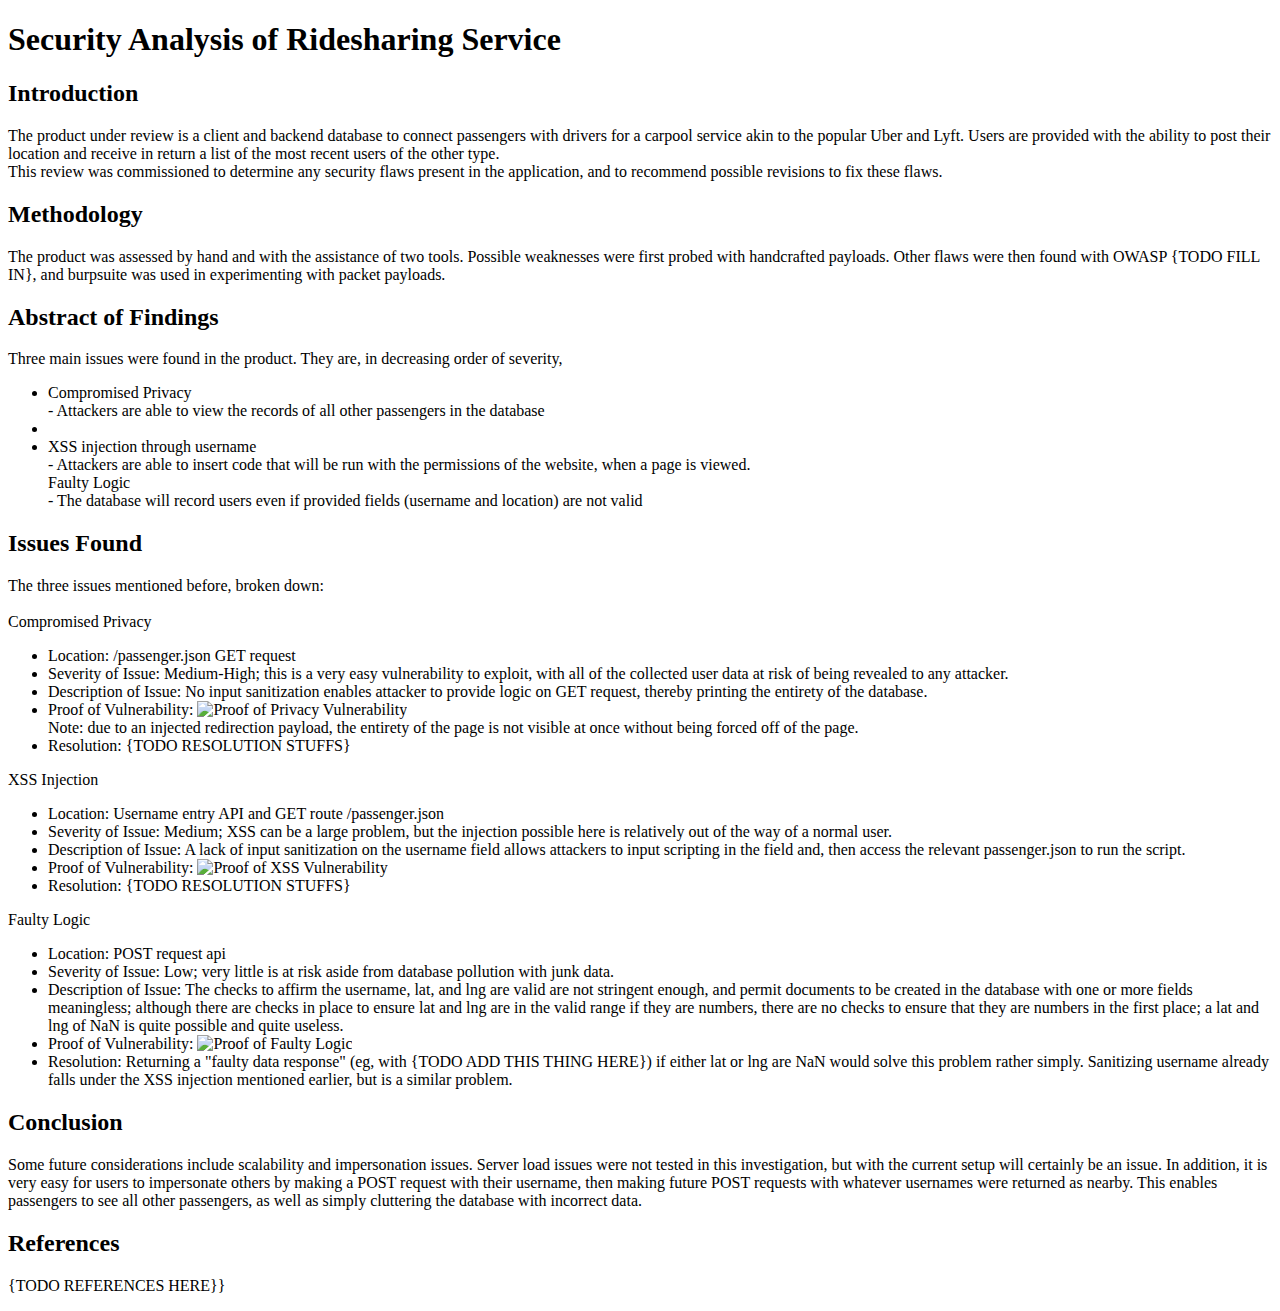
==== security/index.html @ 0fc53287 "Added security, index.html" ====
<!DOCTYPE html>
<html>
    <head>
        <meta charset="utf-8" />
        <title>Security Analysis</title>
        <link rel="stylesheet" href="style.css" type="text/css" />
    </head>

    <body>
        <h1>Security Analysis of Ridesharing Service</h1>

        <h2>Introduction</h2>
        <p>
            The product under review is a client and backend database to connect passengers with drivers for a carpool
            service akin to the popular Uber and Lyft. Users are provided with the ability to post their location and
            receive in return a list of the most recent users of the other type. <br>
            This review was commissioned to determine any security flaws present in the application, and to recommend
            possible revisions to fix these flaws. 
        </p>

        <h2>Methodology</h2>
        <p>
            The product was assessed by hand and with the assistance of two tools. Possible weaknesses were first probed with 
            handcrafted payloads. Other flaws were then found with OWASP {TODO FILL IN}, and burpsuite was used in experimenting
            with packet payloads.
        </p>

        <h2>Abstract of Findings</h2>
        <p>
            Three main issues were found in the product. They are, in decreasing order of severity, 
            <ul>
                    <li>
                        Compromised Privacy <br> - Attackers are able to view the records of all other passengers in the
                        database</li>
                    <li>
                    <li>
                        XSS injection through username <br> - Attackers are able to insert code that will be run with
                        the permissions of the website, when a page is viewed.
                    </li>
                        Faulty Logic <br> - The database will record users even if provided fields (username and location) 
                        are not valid
                    </li>
            </ul> 
        </p>
        <h2>Issues Found</h2>
        <p>
            The three issues mentioned before, broken down:<br><br>

            Compromised Privacy
            <ul>
                <li>
                    Location: /passenger.json GET request<br>
                </li>
                <li>
                    Severity of Issue: Medium-High; this is a very easy vulnerability to exploit, with all of the collected
                    user data at risk of being revealed to any attacker.
                </li>
                <li>
                    Description of Issue: No input sanitization enables attacker to provide logic on GET request, 
                    thereby printing the entirety of the database.
                </li>
                <li>
                    Proof of Vulnerability: <img src="/images/privacy_screencap.png" alt="Proof of Privacy Vulnerability"><br>
                    Note: due to an injected redirection payload, the entirety of the page is not visible at once without 
                    being forced off of the page.
                </li>
                <li>
                    Resolution: {TODO RESOLUTION STUFFS}
                </li>
            </ul>

            XSS Injection
            <ul>
                <li>
                    Location: Username entry API and GET route /passenger.json<br>
                </li>
                <li>
                    Severity of Issue: Medium; XSS can be a large problem, but the injection possible here is relatively
                    out of the way of a normal user.
                </li>
                <li>
                    Description of Issue: A lack of input sanitization on the username field allows attackers to input 
                    scripting in the field and, then access the relevant passenger.json to run the script.
                </li>
                <li>
                    Proof of Vulnerability: <img src="/images/xss_screencap.png" alt="Proof of XSS Vulnerability">
                </li>
                <li>
                    Resolution: {TODO RESOLUTION STUFFS}
                </li>
            </ul>

            Faulty Logic
            <ul>
                <li>
                    Location: POST request api<br>
                </li>
                <li>
                    Severity of Issue: Low; very little is at risk aside from database pollution with junk data.
                </li>
                <li>
                    Description of Issue: The checks to affirm the username, lat, and lng are valid are not stringent enough,
                    and permit documents to be created in the database with one or more fields meaningless; although there are
                    checks in place to ensure lat and lng are in the valid range if they are numbers, there are no checks to
                    ensure that they are numbers in the first place; a lat and lng of NaN is quite possible and quite useless.
                </li>
                <li>
                    Proof of Vulnerability: <img src="/images/logic_screencap.png" alt="Proof of Faulty Logic">
                </li>
                <li>
                    Resolution: Returning a "faulty data response" (eg, with {TODO ADD THIS THING HERE}) if either lat or lng
                    are NaN would solve this problem rather simply. Sanitizing username already falls under the XSS injection
                    mentioned earlier, but is a similar problem.
                </li>
            </ul>
            
        </p>

        <h2>Conclusion</h2>
        <p>
            Some future considerations include scalability and impersonation issues. Server load issues were not tested in this
            investigation, but with the current setup will certainly be an issue. In addition, it is very easy for users to
            impersonate others by making a POST request with their username, then making future POST requests with whatever usernames
            were returned as nearby. This enables passengers to see all other passengers, as well as simply cluttering the database
            with incorrect data.
        </p>

        <h2>References</h2>
        <p>
            {TODO REFERENCES HERE}}
        </p>
    </body>
</html>
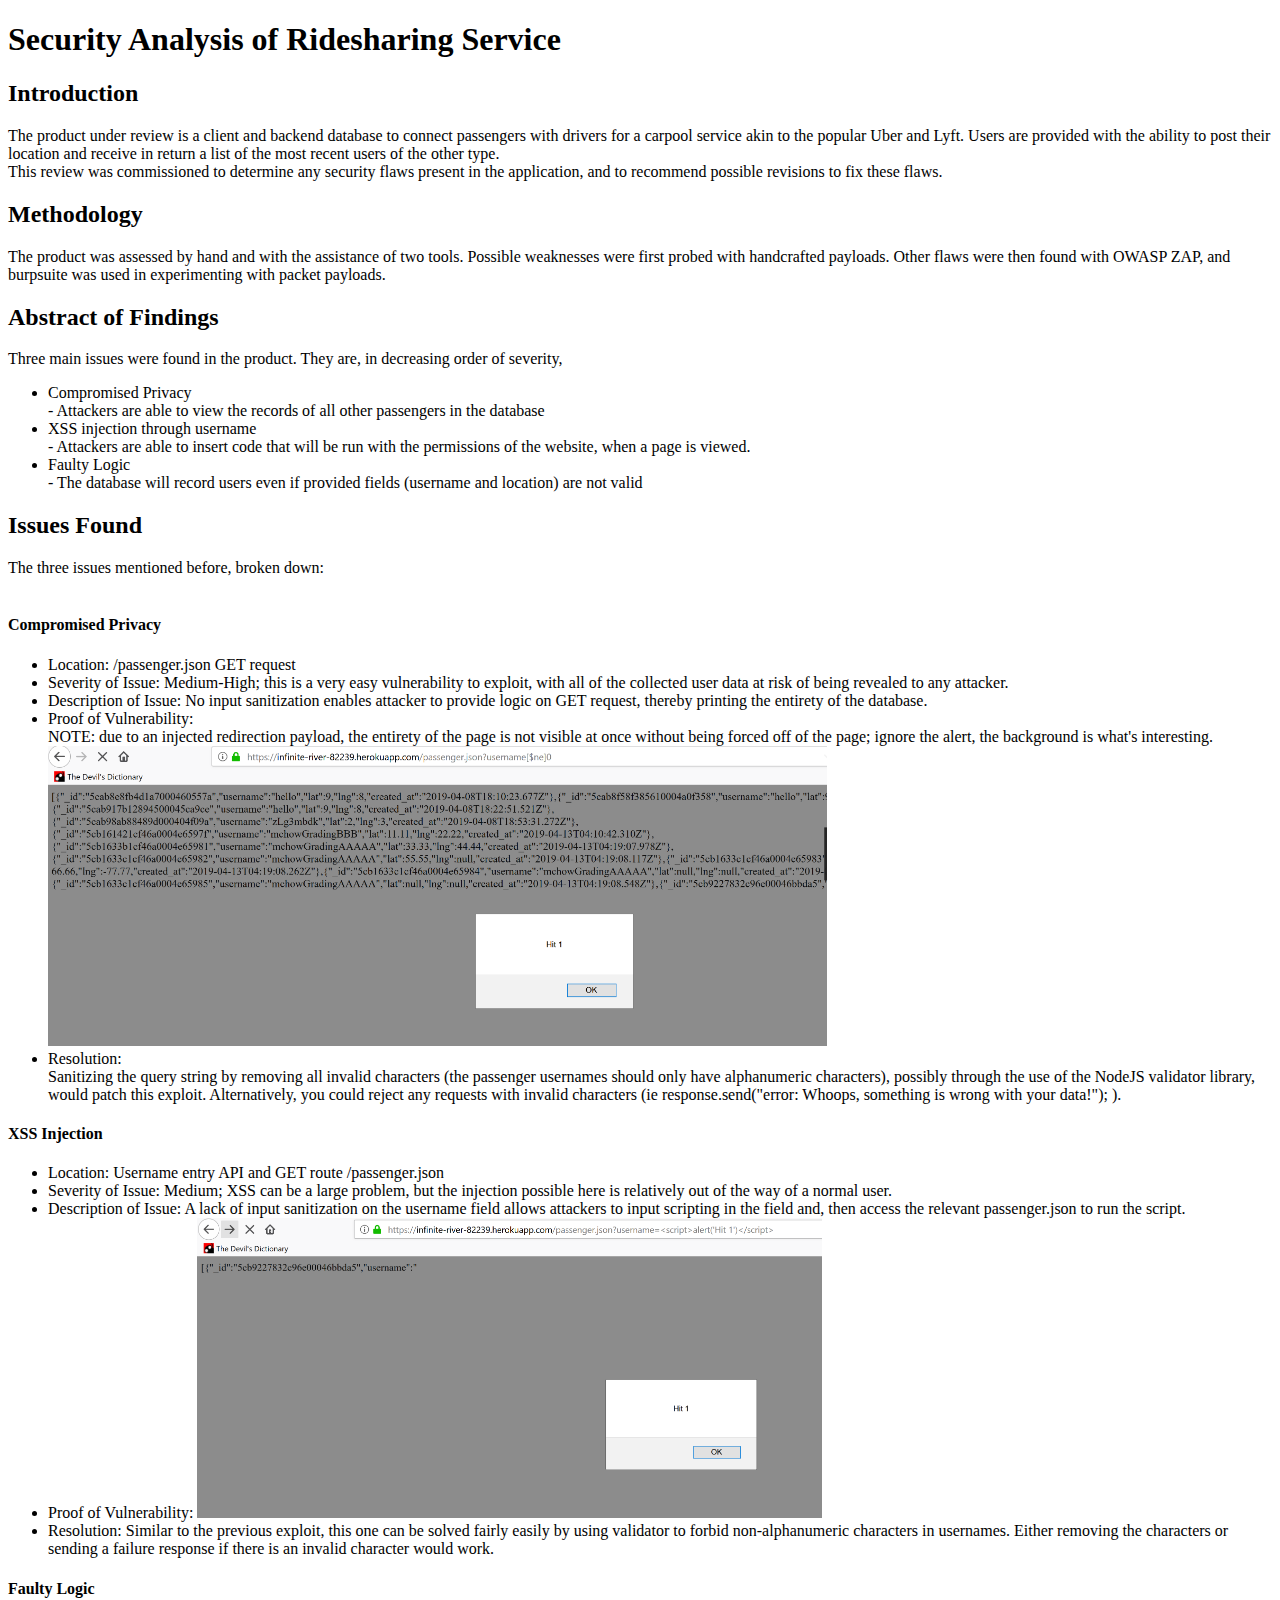
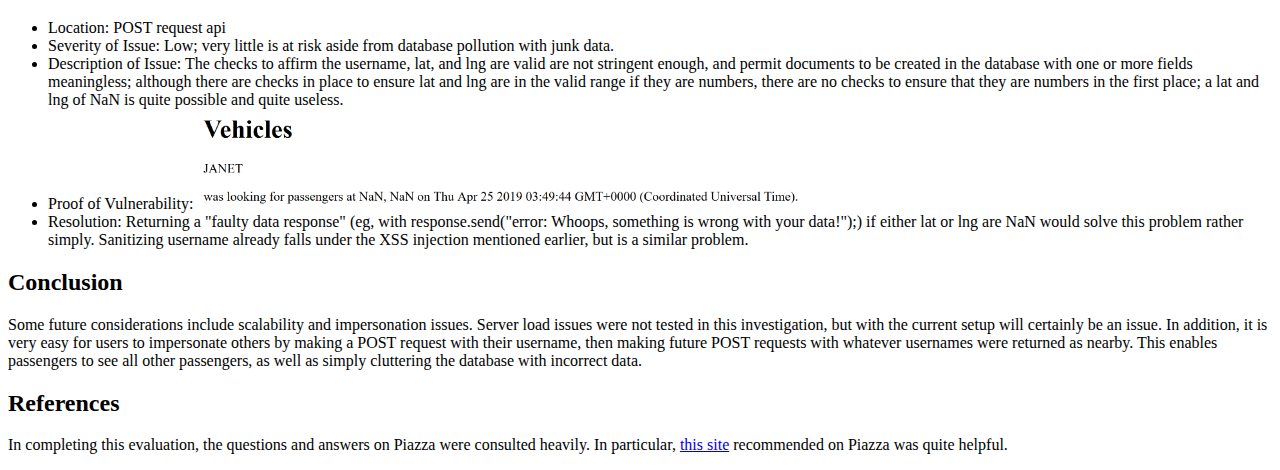
==== commit f14585ce: "Added images, cleaned up" ====
--- a/security/index.html
+++ b/security/index.html
@@ -21,7 +21,7 @@
         <h2>Methodology</h2>
         <p>
             The product was assessed by hand and with the assistance of two tools. Possible weaknesses were first probed with 
-            handcrafted payloads. Other flaws were then found with OWASP {TODO FILL IN}, and burpsuite was used in experimenting
+            handcrafted payloads. Other flaws were then found with OWASP ZAP, and burpsuite was used in experimenting
             with packet payloads.
         </p>
 
@@ -31,12 +31,13 @@
             <ul>
                     <li>
                         Compromised Privacy <br> - Attackers are able to view the records of all other passengers in the
-                        database</li>
-                    <li>
+                        database
+					</li>
                     <li>
                         XSS injection through username <br> - Attackers are able to insert code that will be run with
                         the permissions of the website, when a page is viewed.
                     </li>
+					<li>
                         Faulty Logic <br> - The database will record users even if provided fields (username and location) 
                         are not valid
                     </li>
@@ -46,7 +47,7 @@
         <p>
             The three issues mentioned before, broken down:<br><br>
 
-            Compromised Privacy
+            <h4>Compromised Privacy</h4>
             <ul>
                 <li>
                     Location: /passenger.json GET request<br>
@@ -60,16 +61,18 @@
                     thereby printing the entirety of the database.
                 </li>
                 <li>
-                    Proof of Vulnerability: <img src="/images/privacy_screencap.png" alt="Proof of Privacy Vulnerability"><br>
-                    Note: due to an injected redirection payload, the entirety of the page is not visible at once without 
-                    being forced off of the page.
+                    Proof of Vulnerability: <br>
+					NOTE: due to an injected redirection payload, the entirety of the page is not visible at once without 
+                    being forced off of the page; ignore the alert, the background is what's interesting.<img src="images/privacy_screencap.png" alt="Proof of Privacy Vulnerability" height=300><br>
+                    
                 </li>
                 <li>
-                    Resolution: {TODO RESOLUTION STUFFS}
+                    Resolution: <br> Sanitizing the query string by removing
+					all invalid characters (the passenger usernames should only have alphanumeric characters), possibly through the use of the NodeJS validator library, would patch this exploit. Alternatively, you could reject any requests with invalid characters (ie response.send("error: Whoops, something is wrong with your data!"); ). 
                 </li>
             </ul>
 
-            XSS Injection
+            <h4>XSS Injection</h4>
             <ul>
                 <li>
                     Location: Username entry API and GET route /passenger.json<br>
@@ -83,14 +86,14 @@
                     scripting in the field and, then access the relevant passenger.json to run the script.
                 </li>
                 <li>
-                    Proof of Vulnerability: <img src="/images/xss_screencap.png" alt="Proof of XSS Vulnerability">
+                    Proof of Vulnerability: <img src="images/xss_screencap.png" alt="Proof of XSS Vulnerability" height=300>
                 </li>
                 <li>
-                    Resolution: {TODO RESOLUTION STUFFS}
+                    Resolution: Similar to the previous exploit, this one can be solved fairly easily by using validator to forbid non-alphanumeric characters in usernames. Either removing the characters or sending a failure response if there is an invalid character would work.
                 </li>
             </ul>
 
-            Faulty Logic
+            <h4>Faulty Logic</h4>
             <ul>
                 <li>
                     Location: POST request api<br>
@@ -105,10 +108,10 @@
                     ensure that they are numbers in the first place; a lat and lng of NaN is quite possible and quite useless.
                 </li>
                 <li>
-                    Proof of Vulnerability: <img src="/images/logic_screencap.png" alt="Proof of Faulty Logic">
+                    Proof of Vulnerability: <img src="images/logic_screencap.png" alt="Proof of Faulty Logic" height=100>
                 </li>
                 <li>
-                    Resolution: Returning a "faulty data response" (eg, with {TODO ADD THIS THING HERE}) if either lat or lng
+                    Resolution: Returning a "faulty data response" (eg, with response.send("error: Whoops, something is wrong with your data!");) if either lat or lng
                     are NaN would solve this problem rather simply. Sanitizing username already falls under the XSS injection
                     mentioned earlier, but is a similar problem.
                 </li>
@@ -127,7 +130,7 @@
 
         <h2>References</h2>
         <p>
-            {TODO REFERENCES HERE}}
+            In completing this evaluation, the questions and answers on Piazza were consulted heavily. In particular, <a href=https://sites.google.com/site/iasoncs/home/database-security/nosql-injection>this site</a> recommended on Piazza was quite helpful.
         </p>
     </body>
 </html>	